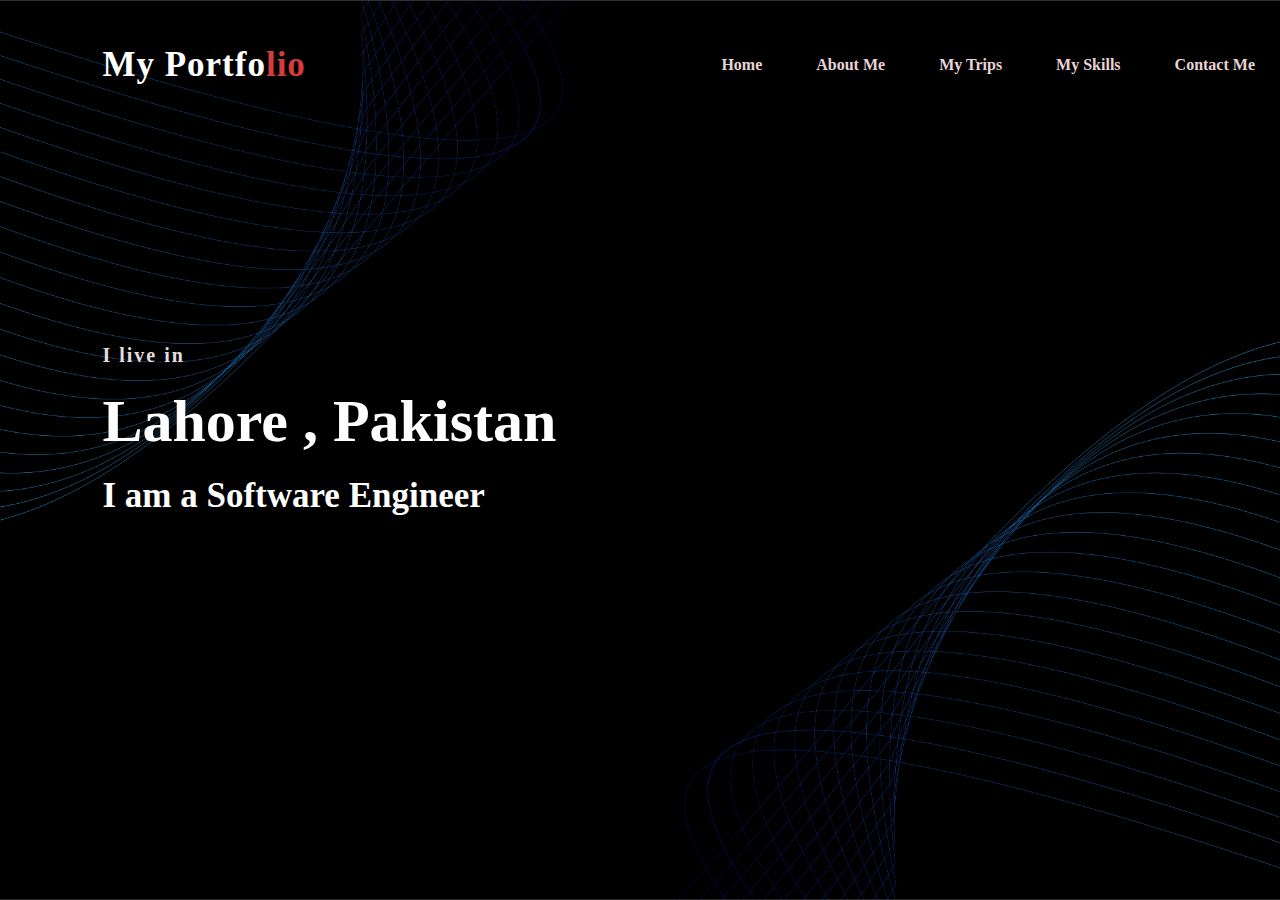
==== about me.html @ b383ccff "Add files via upload" ====
<!DOCTYPE html>
<html>

  <head>
  <title>Virks Portfolio</title>
  <link rel="stylesheet" type="text/css" href="/css/style.css">
  <link href='https://fonts.googleapis.com/css?family=Roboto' rel='stylesheet'>
  </head>

  <body>
    <div class="main">
      <nav>
        <h2 class="logo">My Portfo<span>lio</span></h2>
        <ul>
          <li><a href="index.html">Home</a></li>
          <li><a href="about me.html">About Me</a></li>
          <li><a href="My Trips.html">My Trips</a></li>
          <li><a href="my skills.html">My Skills</a></li>
          <li><a href="contact.html">Contact Me</a></li>
        </ul>
      </nav>
      <div class="content">
        <h4>I live in</h4>
        <h1>Lahore , Pakistan</h1>
        <h3>I am a Software Engineer</h3> 
      </div>
    </div>
    
  </body>
</html>
---- css/style.css ----
*{
    padding: 0;
    margin: 0;
    font-family: Georgia, 'Times New Roman', Times, serif
}

.main{
    height: 100vh;
    width: 100%;
    background-image: url(../Images/opoy7.jpg);
    background-size: cover;
    background-position: center;
    background-repeat: repeat;
}

nav{
   display: flex;
   align-items: center ; 
   justify-content: space-between;
   padding-top: 45px;
   padding-left: 8%;
}

.logo{
    color: white;
    font-size: 35px;
    letter-spacing: 1px;
    cursor: pointer;
}

span{
    color: rgb(213, 60, 60);
}
nav ul li{
    list-style-type: none;
    display: inline-block;
    padding: 10px 25px;
}

nav ul li a{
    color: rgb(232, 212, 212);
    text-decoration: none;
    font-weight: bold;
    text-transform: capitalize;
}

nav ul li a:hover{
    color: rgb(187, 54, 54);
    transition: .4s;
}

.content{
    position: absolute;
    top: 50%;
    left: 8%;
    transform: translateY(-50%);
}

h1{
    color: white;
    margin: 20px 0px 20px;
    font-size: 60px;
}

h3{
    color: white;
    font-size: 35px;
    margin-bottom: 40px;
}

h4{
    color: rgb(226, 222, 222);
    letter-spacing: 2px;
    font-size: 20px;
}

.visits{
    position: absolute;
    top: 20%;
    left: 8%;
    transform: translateY(-50%);
}

.images{
    position: absolute;
    top: 50%;
    left: 10%;
    transform: translateY(-50%);
}
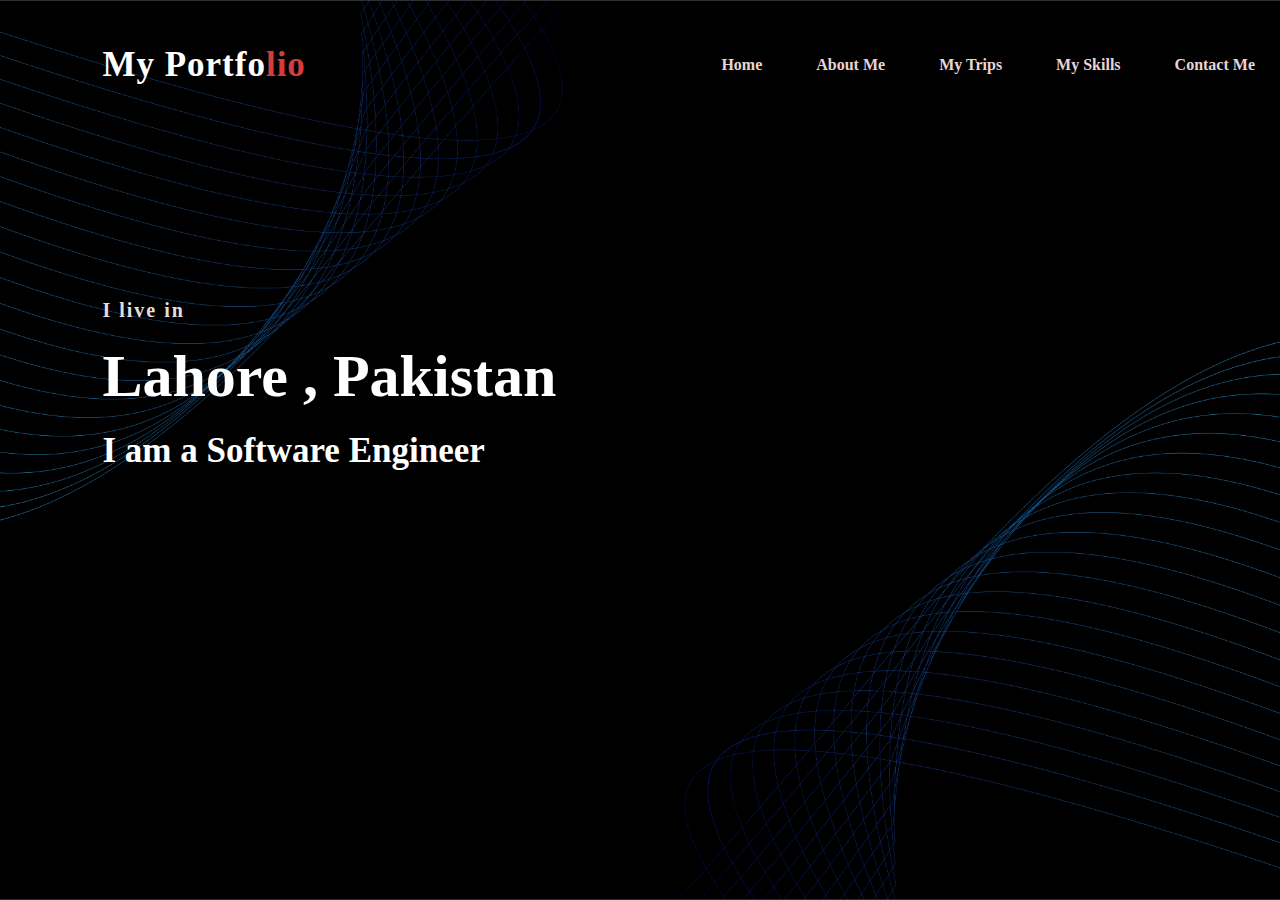
==== commit 1a59bb2b: "about me.html" ====
--- a/about me.html
+++ b/about me.html
@@ -3,7 +3,7 @@
 
   <head>
   <title>Virks Portfolio</title>
-  <link rel="stylesheet" type="text/css" href="/css/style.css">
+  <link rel="stylesheet" type="text/css" href="css/style.css">
   <link href='https://fonts.googleapis.com/css?family=Roboto' rel='stylesheet'>
   </head>
 
@@ -23,8 +23,11 @@
         <h4>I live in</h4>
         <h1>Lahore , Pakistan</h1>
         <h3>I am a Software Engineer</h3> 
+        <p>I Grew up in Lahore and studied Sciences in School</p><br>
+        <p>I did My ICS From Govt. College Civil Lines</p><br>
+        <p>Just Recently I completed My BSCS Degree From GCUF</p>
       </div>
     </div>
     
   </body>
-</html>+</html>
--- a/css/style.css
+++ b/css/style.css
@@ -83,7 +83,6 @@
 
 .images{
     position: absolute;
-    top: 50%;
+    top: 30%;
     left: 10%;
-    transform: translateY(-50%);
-}+}
